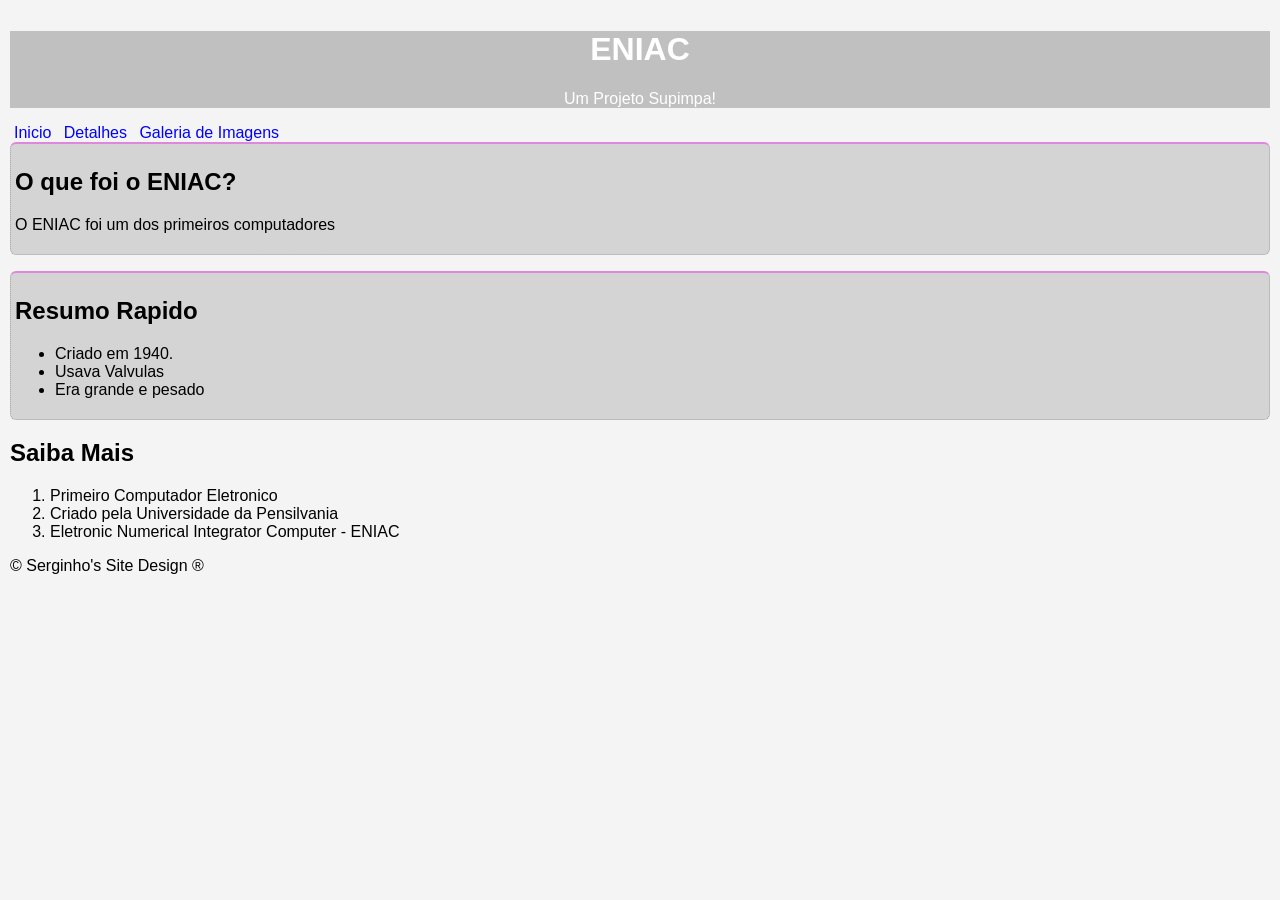
==== index.html @ 41062f21 "estou enviando a versão do dia 09/03/26" ====
<!DOCTYPE html>
<html lang="pt-BR">
<head>
    <meta charset="UTF-8">
    <meta name="viewport" content="width=device-width, initial-scale=1.0">
    <title>Eniac - Pagina Inicial</title>
    <link rel="stylesheet" href="style.css">
</head>
<body>
    <header> 
        <h1>ENIAC</h1> 
        <p> Um Projeto Supimpa!</p>
        </head>
        <body>
            
        </body>
        </html></p>
    </header>
    <nav>
        <a href="index.html">Inicio</a>
        <a href="detalhes.html">Detalhes</a>
        <a href="galeria.html">Galeria de Imagens</a>
    </nav>
    <main>
        <section class="bloco">
            <h2>O que foi o ENIAC?</h2>
            <p>O ENIAC foi um dos primeiros computadores</p>
        </section>
        <section class="bloco">
            <h2>Resumo Rapido</h2>
            <ul><!--Unordered List - Lista sem coordenamento-->
                <li>Criado em 1940.</li><!--List Item-->
                <li>Usava Valvulas</li>
                <li>Era grande e pesado</li>
            </ul>
        </section>
        <secion> 
            <h2>Saiba Mais</h2>
            <ol><!--Ordeed List - Lista Ordenada-->
                <li>Primeiro Computador Eletronico</li>
                <li>Criado pela Universidade da Pensilvania</li>
                <li>Eletronic Numerical Integrator Computer - ENIAC</li>
            </ol>
        </secion>
    </main>
    <footer><p>&copy; Serginho's Site Design &reg;</p></footer>
</body>
</html>
---- style.css ----
*{
    /*bloco de reset*/
    box-sizing: border-box; 
}
body{
    margin: 0;
    font-family: Arial, Helvetica, sans-serif;
    background-color: #f4f4f4; /*cor em hexadecimal*/
    padding: 10px;
}
header{
    background-color: #c0c0c0;
    color: #fff; /*branco em hexad*/
    text-align: center;
}
nav a{
    color: blue;
    text-decoration: none; /*tirei toda a decoração do texto*/
    padding: 4px;
}
.bloco{ /*declaração de class, a class procede de "." */
    background-color: #cccc;
    color: black;
    border: 1px dotted #a3a3a3;
    border-radius: 6px;
    padding: 4px;
    margin-bottom: 16px;
    border-top: 2px solid #d8d;
}
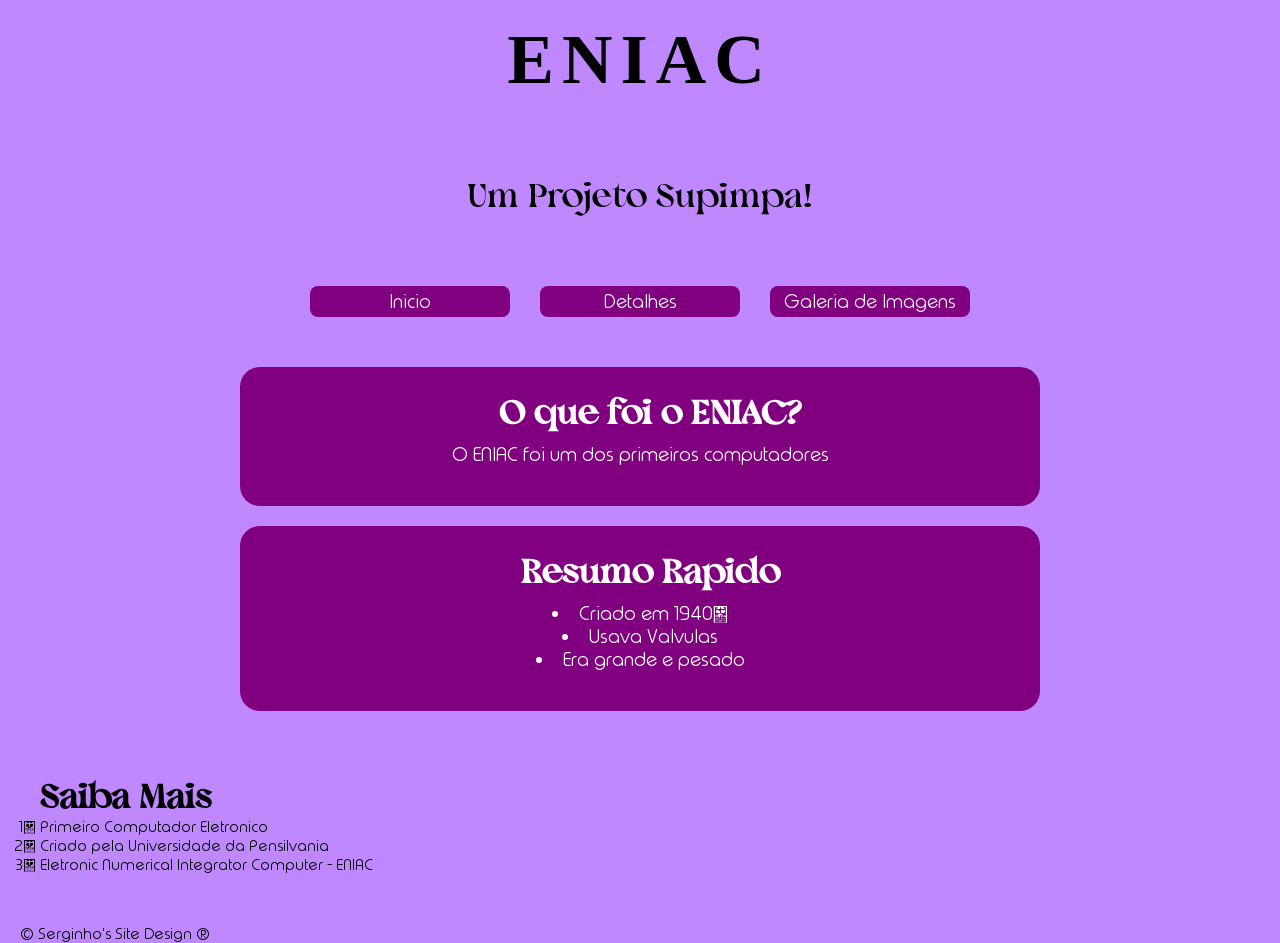
==== commit 0a2edc2a: "Add files via upload" ====
--- a/index.html
+++ b/index.html
@@ -10,11 +10,6 @@
     <header> 
         <h1>ENIAC</h1> 
         <p> Um Projeto Supimpa!</p>
-        </head>
-        <body>
-            
-        </body>
-        </html></p>
     </header>
     <nav>
         <a href="index.html">Inicio</a>
@@ -34,14 +29,14 @@
                 <li>Era grande e pesado</li>
             </ul>
         </section>
-        <secion> 
+        <section> 
             <h2>Saiba Mais</h2>
             <ol><!--Ordeed List - Lista Ordenada-->
                 <li>Primeiro Computador Eletronico</li>
                 <li>Criado pela Universidade da Pensilvania</li>
                 <li>Eletronic Numerical Integrator Computer - ENIAC</li>
             </ol>
-        </secion>
+        </section>
     </main>
     <footer><p>&copy; Serginho's Site Design &reg;</p></footer>
 </body>
--- a/style.css
+++ b/style.css
@@ -1,29 +1,153 @@
+@font-face {
+    font-family: 'Resolide';
+    src: url('ResolideSerif_PERSONAL_USE_ONLY.otf') format('opentype');
+}
+@font-face {
+    font-family: 'Crystal';
+    src: url('CrystalUniverse-regular.ttf') format('truetype');
+}
+@font-face {
+    font-family: 'Round';
+    src: url('Typo_Round_Light_Demo.otf') format('opentype');
+}
+
 *{
     /*bloco de reset*/
-    box-sizing: border-box; 
+    box-sizing: border-box;
+    margin: 0px ;
+    padding: 0;
 }
+
 body{
-    margin: 0;
-    font-family: Arial, Helvetica, sans-serif;
-    background-color: #f4f4f4; /*cor em hexadecimal*/
-    padding: 10px;
+    background-color: #c088ff; /*cor em hexadecimal*/
 }
+
 header{
-    background-color: #c0c0c0;
-    color: #fff; /*branco em hexad*/
+    color: #000000; /*branco em hexad*/
+    text-align: center;
+
+}
+     header h1{
+        margin-top: 20px;
+        letter-spacing: 8px;
+        font-size: 70px;
+        font-family:'Crystal';
+    }
+    header p{ 
+        margin-top: 80px;
+        font-size: 30px;
+        font-family:'Resolide'; 
+    }
+    nav{
+        width: 100%;
+        font-size: 20px;
+        display: flex;
+        justify-content: center;
+        margin-top: 70px;
+        margin-bottom: 50px;
+        gap: 30px;
+    }
+nav a{
+    font-family: 'Round';
+    width: 200px;
+    color: whitesmoke;
+    text-decoration: none; /*tirei toda a decoração do texto*/
+    padding: 4px;
+    border-radius: 8px;
+    background-color: purple;
+    border-bottom-color:#d8d;
+    text-align: center;
+    
+}
+
+.bloco h2{
+    font-family: 'Resolide';
+    margin-bottom: 0px;
+    margin-top: 10px;
+    border-radius: 20px;
+}
+
+.bloco p{
+    margin-bottom: 20px;
+    margin-top: 10px;
+}
+
+.bloco ul{
+    margin-bottom: 20px;
+    margin-top: 10px;
+    list-style-position: inside;
+    padding-left: 0;
     text-align: center;
 }
-nav a{
-    color: blue;
-    text-decoration: none; /*tirei toda a decoração do texto*/
-    padding: 4px;
+
+nav a:hover{color: #d8d;}
+.bloco{ /*declaração de class, a class procede de "." */
+    font-family: 'Round';
+    font-size: 20px;
+    background-color: purple;
+    color: white;
+    padding: 20px;
+    margin: 20px auto; 
+    width: 80%;          
+    max-width: 800px;    
+    text-align: center;
+    border-radius: 20px;
+    
 }
-.bloco{ /*declaração de class, a class procede de "." */
-    background-color: #cccc;
-    color: black;
-    border: 1px dotted #a3a3a3;
-    border-radius: 6px;
-    padding: 4px;
-    margin-bottom: 16px;
-    border-top: 2px solid #d8d;
+#galeria{
+    display: flex;
+    flex-wrap: wrap;
+    gap:24px;
+    justify-content: center;
+    padding: 20px;
+
+}
+
+.foto{
+    background:#ffffff;
+    padding: 12px 12px 20px 12px;
+    border: 1px solid #dddddd;
+    box-shadow: 0 4px 10px #000;
+    width: 220px;
+    text-align: center;
+    border-radius: 4px;
+}
+
+.foto img{
+    width: 100%;
+    height: 220px;
+    object-fit: cover;
+    display: block;
+}
+.foto:hover{
+    transform: scale(1.50)  rotate(360deg) ;
+    transition: 2s;
+}
+
+.legenda{
+    margin-top: 10px;
+    color: #000000;
+    font-family: 'Round';
+    font-size: 20px;
+    font-style: italic;
+}
+section{
+    font-family: 'Round';
+    margin-left: 20px;
+}
+section h2{
+    font-family: 'Resolide';
+    font-size: 30px;
+    margin-left: 20px;
+    margin-top: 70px;
+}
+
+section ol{
+    margin-left: 20px;
+}
+
+footer{
+    font-family: 'Round';
+    margin-left: 20px;
+    margin-top: 50px;
 }
